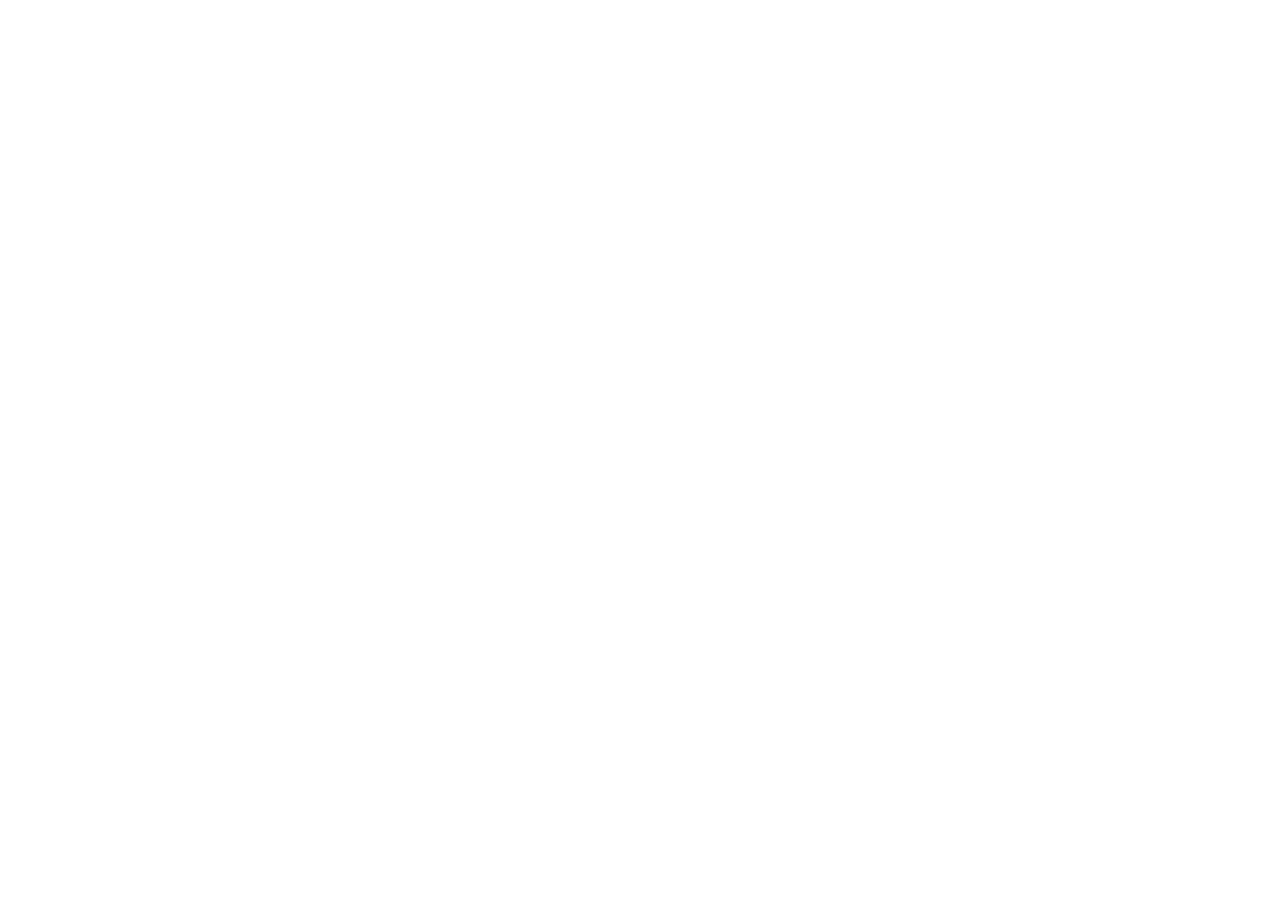
==== index.html @ 92e5c1ce "Reset style, css y fuentes incorporadas, montserrat 400 y 700 y handlee" ====
<!DOCTYPE html>
<html lang="es">
<head>
    <meta charset="UTF-8">
    <meta http-equiv="X-UA-Compatible" content="IE=edge">
    <meta name="viewport" content="width=device-width, initial-scale=1.0">
    <title>Hamburgueseria Dani</title>
    <link rel="stylesheet" href="style.css">
</head>
<body>
    
</body>
</html>
---- style.css ----
@import url(reset.css);
@import url('https://fonts.googleapis.com/css2?family=Handlee&family=Montserrat:wght@400;700&display=swap');
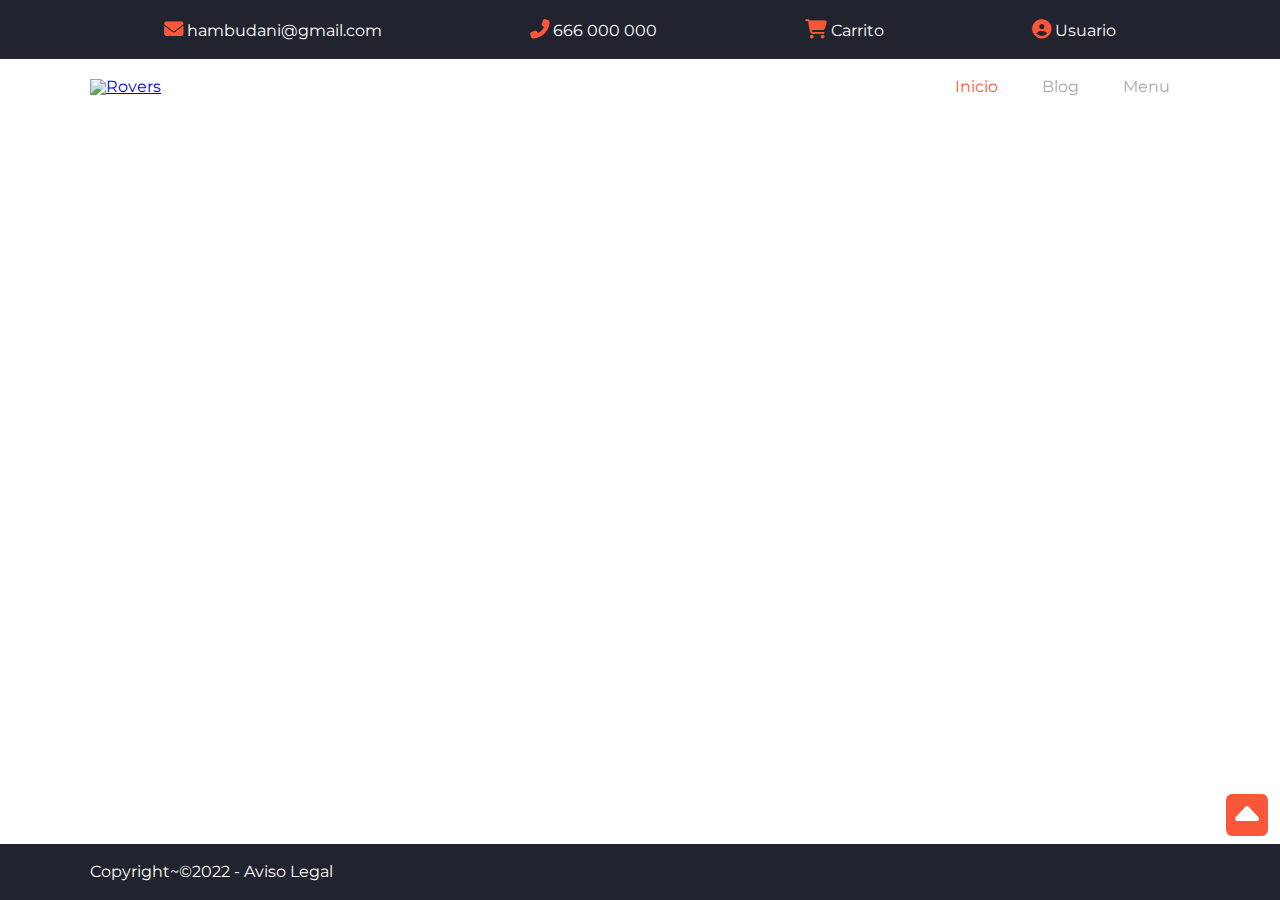
==== commit d12184dc: "Footer y Header terminado" ====
--- a/index.html
+++ b/index.html
@@ -1,5 +1,6 @@
 <!DOCTYPE html>
 <html lang="es">
+
 <head>
     <meta charset="UTF-8">
     <meta http-equiv="X-UA-Compatible" content="IE=edge">
@@ -7,7 +8,83 @@
     <title>Hamburgueseria Dani</title>
     <link rel="stylesheet" href="style.css">
 </head>
+
 <body>
-    
+
+    <div class="wrapper" id="top">
+        <header>
+
+            <div class="nav-top">
+                <div class="container">
+                    <div>
+                        <a href="mailto:hambudani@gmail.com">
+                            <i class="fa-solid fa-envelope"></i>
+                            <span>hambudani@gmail.com</span>
+                        </a>
+                    </div>
+                    <div>
+                        <a href="tel:60000000">
+                            <i class="fa-solid fa-phone-flip"></i>
+                            <span>666 000 000</span>
+                        </a>
+                    </div>
+                    <div>
+                        <a href="#">
+                            <i class="fa-solid fa-shopping-cart"></i>
+                            <span>Carrito</span>
+                        </a>
+                    </div>
+                    <div>
+                        <a href="#">
+                            <i class="fa-solid fa-user-circle"></i>
+                            <span>Usuario</span>
+                        </a>
+                    </div>
+                </div>
+            </div>
+            <nav>
+                <div class="container">
+                    <div class="logo">
+                        <a href="index.html">
+                            <img src="./images/logo.jpg" alt="Rovers">
+                        </a>
+                    </div>
+                    <div class="hamburguesa">
+                        <div></div>
+                        <div></div>
+                        <div></div>
+                    </div>
+                    <ul class="menu">
+                        <li>
+                            <a href="index.html" class="activo">Inicio</a>
+                        </li>
+                        <li>
+                            <a href="blog.html">Blog</a>
+                        </li>
+                        <li>
+                            <a href="menu.html">Menu</a>
+                        </li>
+                    </ul>
+                </div>
+            </nav>
+        </header>
+        <main>
+
+
+        </main>
+
+        <footer>
+            <div class="container">
+                <p>Copyright~&copy;2022 - <a href="#"> Aviso Legal</a></p>
+            </div>
+
+        </footer>
+            <divv class="flecha">
+                <a href="#top"><i class="fa-solid fa-caret-square-up"></i></a>
+        </divv>
+    </div>
+
+
 </body>
+
 </html>--- a/style.css
+++ b/style.css
@@ -1,4 +1,187 @@
 @import url(reset.css);
 @import url('https://fonts.googleapis.com/css2?family=Handlee&family=Montserrat:wght@400;700&display=swap');
+@import url('https://cdnjs.cloudflare.com/ajax/libs/font-awesome/6.2.0/css/all.min.css');
+
+/*font-family: "Handlee", cursive;
+  font-family: "Montserrat", sans-serif; 
+  color_principal: #fa573a;
+  color_azul oscuro: #21242e;
+*/
+
+html {
+    /*Sirve para generar animaciones por css en los enlaces de ancla*/
+    scroll-behavior: smooth;
+}
+
+:root{
+    --fuenteprincipal: "Montserrat", sans-serif;
+    --fuentetitulos: "Handlee", cursive;
+    --colorprincipal: #fa573a;
+    --colorsecundario: #21242e;
+    --margingrid: 1em;
+    --fontside: 1em;
+    --anchomaximo: 68.75em;
+}
+
+img{
+    width: 100%;
+    height: auto;
+    display: block;
+}
+
+.container{
+    max-width: var(--anchomaximo);
+    margin: 0 auto;
+}
+
+body{
+    font-family: var(--fuenteprincipal);
+    font-size: var(--fontside);
+}
+
+header .nav-top{
+    background-color: var(--colorsecundario);
+    padding: 1.25em 0em;
+
+}
+
+header .nav-top .container{
+    display: flex;
+    justify-content: space-around;
+}
+
+header .nav-top a{
+    text-decoration: none;
+}
+
+header .nav-top a i{
+    color: var(--colorprincipal);
+    font-size: 120%;
+}
+
+header .nav-top a span{
+    color: white;
+    display: none;
+}
+
+header nav{
+    background-color: white;
+    padding: 1.25em;
+}
+
+header nav .container{
+    display: flex;
+    flex-wrap: wrap;
+    justify-content: space-between;
+}
+
+header nav .container .logo{
+    max-width: 6.25em;
+}
+
+header nav .container .hamburguesa{
+    width: 1.875em;
+    cursor: pointer;
+
+}
+
+header nav .container .hamburguesa>div{
+    border-top: 1px solid #aaa;
+    margin-bottom: 0.625em;
+}
+
+header nav .container .menu{
+    width: 100%;
+    text-align: center;
+}
+
+header nav .container .menu li a{
+    display: block;
+    padding: 1.25em;
+    text-decoration: none;
+    color: #aaa;
+    border-bottom: 1px solid #aaa;
+}
+
+header nav .container .menu li:last-child a{
+    border: 0px;
+}
+
+header nav .container .menu li :is(a:hover, .activo){
+    color: var(--colorprincipal);
+}
+/*Fin header*/
+
+/*Inicio footer*/
+
+footer{
+    background-color: var(--colorsecundario);
+    padding: 1.25em 0em;
+    text-align: center;
+    color: white;
+    position: fixed;
+    width: 100%;
+    bottom: 0;
+}
+
+footer a{
+    text-decoration: none;
+    color:white;
+}
+
+footer a:hover{
+    color: var(--colorprincipal)
+}
+
+.flecha a{
+    display: block;
+    color: var(--colorprincipal);
+    position: fixed;
+    bottom: 1.25em;
+    right: 0.25em;
+    font-size: 300%;
+}
 
 
+
+
+/*Fin footer*/
+
+
+/*mediasqueries*/
+@media(min-width: 37.5em){ /*600px tablet*/
+
+}
+
+@media(min-width: 48em){ /*768px tablet grande o pantalla pequeña*/
+
+    header .nav-top a span{
+        display: inline;
+    }
+
+    footer{
+       text-align: left;
+        
+    }
+}
+
+@media(min-width: 62.75em){ /* 1004px pantalla*/
+    
+    header nav .container .hamburguesa{
+        display: none;
+    }
+    header nav .container .menu{
+        width: auto;
+        text-align: left;
+
+    }
+
+    header nav .container .menu li a{
+        padding: 0em 1.25em;
+        border-bottom: 0px;
+    }
+
+    header nav .container .menu li{
+        display: inline-block;
+    }
+}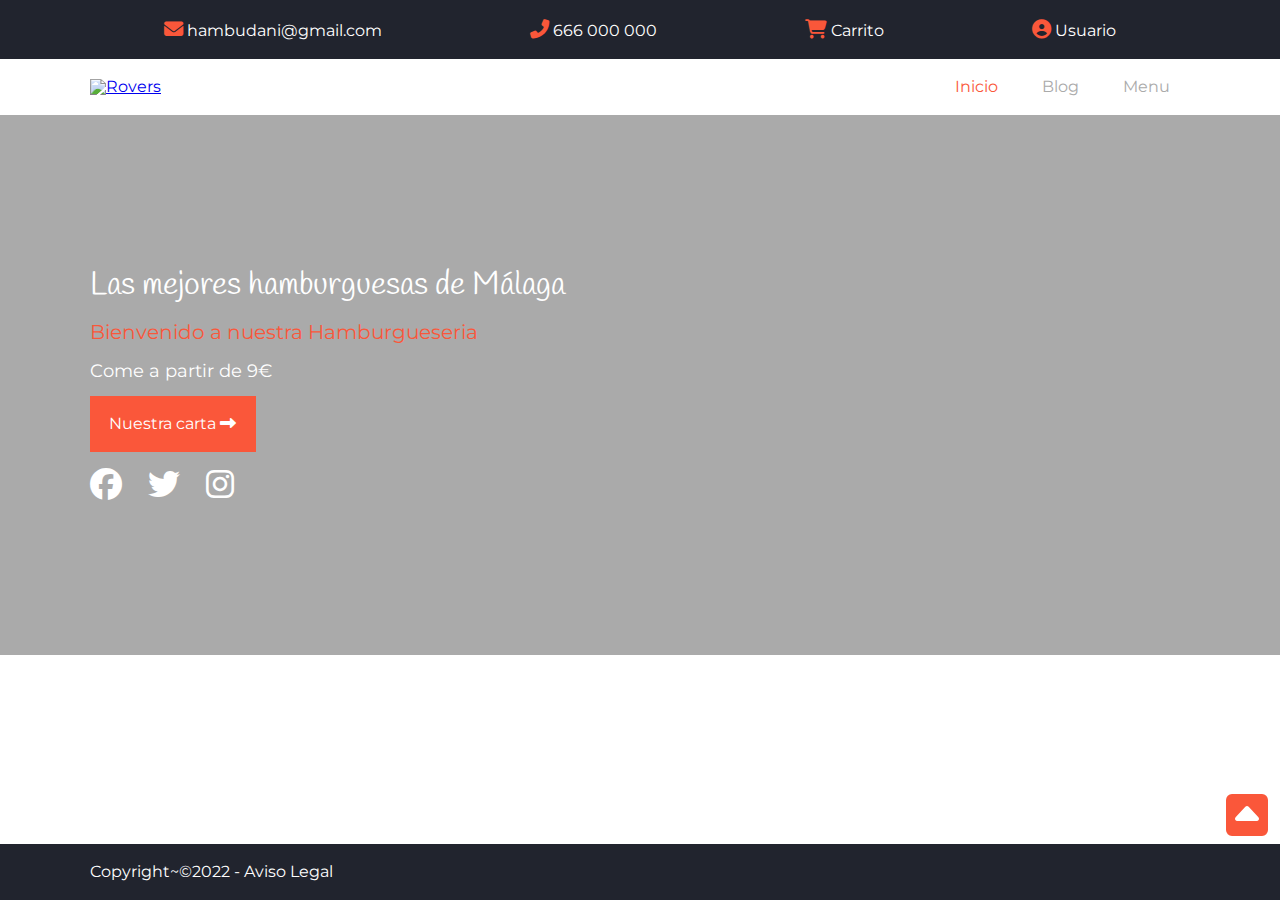
==== commit b089e88f: "Hero acabado" ====
--- a/index.html
+++ b/index.html
@@ -68,6 +68,26 @@
                 </div>
             </nav>
         </header>
+
+        <div class="hero">
+            <div class="container">
+                <h1>Las mejores hamburguesas de Málaga</h1>
+                <h2>Bienvenido a nuestra Hamburgueseria</h2>
+                <p>Come a partir de 9&euro;</p>
+                <div>
+                    <a class="boton">
+                        Nuestra carta
+                        <i class="fa-solid fa-long-arrow-alt-right"></i>
+                    </a>
+                </div>
+                <ul>
+                    <li><a href=""><i class="fa-brands fa-facebook"></i></a></li>
+                    <li><a href=""><i class="fa-brands fa-twitter"></i></a></li>
+                    <li><a href=""><i class="fa-brands fa-instagram"></i></a></li>
+                </ul>
+            </div>
+        </div>
+
         <main>
 
 
--- a/style.css
+++ b/style.css
@@ -113,7 +113,6 @@
 /*Fin header*/
 
 /*Inicio footer*/
-
 footer{
     background-color: var(--colorsecundario);
     padding: 1.25em 0em;
@@ -141,12 +140,77 @@
     right: 0.25em;
     font-size: 300%;
 }
-
-
-
-
 /*Fin footer*/
 
+/*Inicio hero*/
+.hero{
+    background-image: url(./images/fondo.jpg);
+    height: 60vh;
+    background-size: cover;
+    background-position: center center;
+    background-color: #aaa;
+    background-blend-mode: multiply;
+    color: white;
+    display: flex;
+}
+
+.hero .container{
+    display: flex;
+    justify-content: center;
+    flex-direction: column;
+    width: 90%;
+}
+
+.hero h1{
+    font-family: var(--fuentetitulos);
+    font-size: 2em;
+}
+
+.hero h2{
+    color: var(--colorprincipal);
+    font-size: 1.25em;
+    margin: var(--margingrid) 0;
+}
+
+.hero p{
+    font-size: 1.15em;
+}
+
+.boton{ 
+    display: inline-block;
+    background-color: var(--colorprincipal);
+    color: white;
+    text-decoration: none;
+    padding: 1.15em;
+    margin: var(--margingrid) 0;
+    border: 1px solid var(--colorprincipal);
+}
+
+.boton:hover{
+    background-color: transparent;
+    color:var(--colorprincipal);
+}
+
+.boton:hover i{
+    transition: 0.5s;
+    transform: translatex(5px) scale(1.5);
+}
+    
+.hero ul{
+    display: flex;
+    width: 9em;
+    justify-content: space-between;
+}
+
+.hero ul a{
+    color: white;
+    text-decoration: none;
+    font-size: 2em;
+}
+
+
+
+/*Fin hero*/
 
 /*mediasqueries*/
 @media(min-width: 37.5em){ /*600px tablet*/
@@ -184,4 +248,4 @@
     header nav .container .menu li{
         display: inline-block;
     }
-}+}++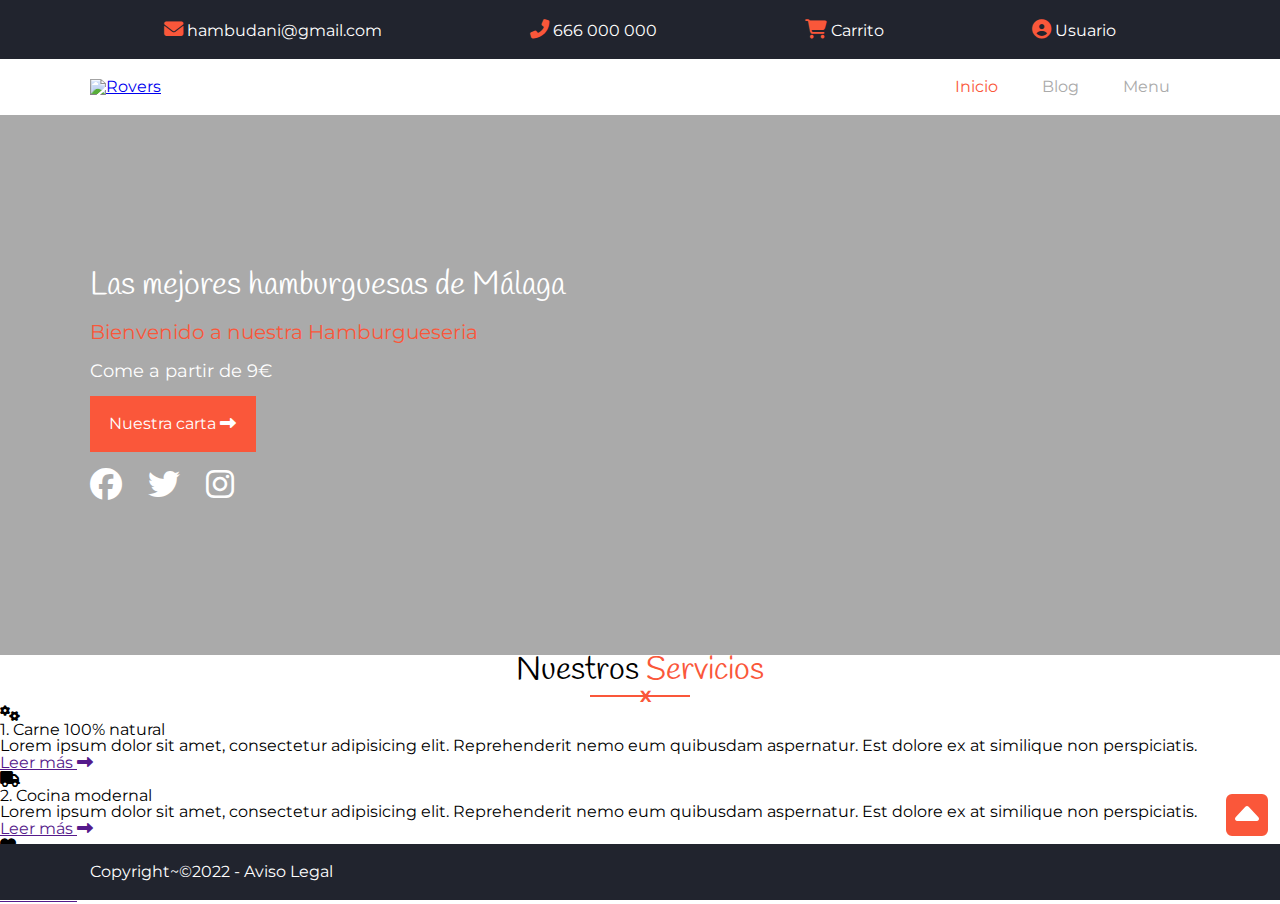
==== commit efc99133: "Inicio de Nuestros Servcios" ====
--- a/index.html
+++ b/index.html
@@ -89,7 +89,57 @@
         </div>
 
         <main>
+            <section id="ourservices">
+                <div class="container">
+                    <h2>Nuestros <span>Servicios</span></h2>
+                </div>
+                <div class="underline">
+                    <hr noshade="noshade">
+                    <span>X</span>
+                </div>
+                <div class="grid">
+                    <article>
+                        <div>
+                            <i class="fa-solid fa-cogs"></i>
+                        </div>
+                        <h3>1. Carne 100% natural</h3>
+                        <p>Lorem ipsum dolor sit amet, consectetur adipisicing elit. Reprehenderit nemo eum quibusdam aspernatur. Est dolore ex at similique non perspiciatis.</p>
+                        <a href="" class="enlace">
+                            Leer más 
+                            <i class="fa-solid fa-long-arrow-alt-right"></i>
+                        </a>
+                    </article>
 
+                    <article>
+                        <div>
+                            <i class="fa-solid fa-truck"></i>
+                        </div>
+                        <h3>2. Cocina modernal</h3>
+                        <p>Lorem ipsum dolor sit amet, consectetur adipisicing elit. Reprehenderit nemo eum quibusdam aspernatur. Est dolore ex at similique non perspiciatis.</p>
+                        <a href="" class="enlace">
+                            Leer más 
+                            <i class="fa-solid fa-long-arrow-alt-right"></i>
+                        </a>
+                    </article>
+
+                    <article>
+                        <div>
+                            <i class="fa-solid fa-heart"></i>
+                        </div>
+                        <h3>3. Servicio impecable</h3>
+                        <p>Lorem ipsum dolor sit amet, consectetur adipisicing elit. Reprehenderit nemo eum quibusdam aspernatur. Est dolore ex at similique non perspiciatis.</p>
+                        <a href="" class="enlace">
+                            Leer más 
+                            <i class="fa-solid fa-long-arrow-alt-right"></i>
+                        </a>
+                    </article>
+                    
+
+                </div>
+
+
+
+            </section>
 
         </main>
 
--- a/style.css
+++ b/style.css
@@ -207,10 +207,44 @@
     text-decoration: none;
     font-size: 2em;
 }
-
-
-
 /*Fin hero*/
+
+/*Inicio OurServices*/
+
+main .section{
+    padding: 2.125em 1.5em;
+}
+
+main section h2{
+    color: black;
+    font-family: var(--fuentetitulos);
+    font-size: 2em;
+    text-align: center;
+}
+
+main section h2 span{
+    color: var(--colorprincipal)
+}
+
+main section .underline{
+    position: relative;
+    width: 6.250em;
+    margin: 0 auto;
+    color: var(--colorprincipal);
+    font-weight: 700;
+    text-align: center;
+}
+
+main section .underline span{
+    position: absolute;
+    top: -0.4em;
+}
+
+main section hr{
+    border-color: var(--colorprincipal);
+}
+/*Fin OurServices*/
+
 
 /*mediasqueries*/
 @media(min-width: 37.5em){ /*600px tablet*/
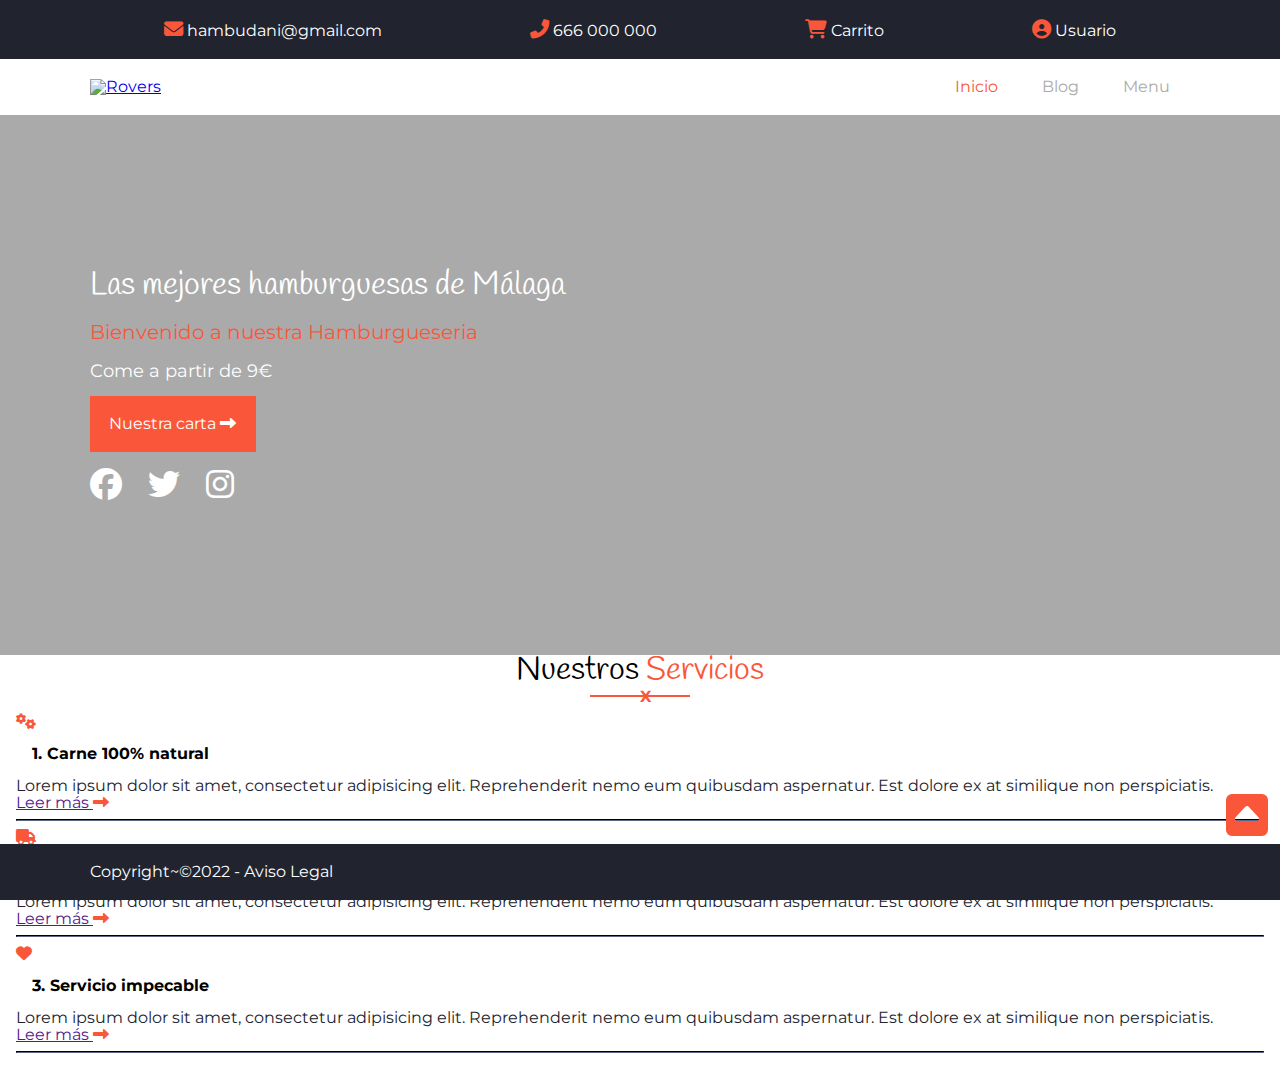
==== commit 3a680505: "Practicando con -Nuestros servicios-" ====
--- a/index.html
+++ b/index.html
@@ -109,18 +109,22 @@
                             <i class="fa-solid fa-long-arrow-alt-right"></i>
                         </a>
                     </article>
+                    
+                    <hr>
 
                     <article>
                         <div>
                             <i class="fa-solid fa-truck"></i>
                         </div>
-                        <h3>2. Cocina modernal</h3>
+                        <h3>2. Cocina moderna</h3>
                         <p>Lorem ipsum dolor sit amet, consectetur adipisicing elit. Reprehenderit nemo eum quibusdam aspernatur. Est dolore ex at similique non perspiciatis.</p>
                         <a href="" class="enlace">
                             Leer más 
                             <i class="fa-solid fa-long-arrow-alt-right"></i>
                         </a>
                     </article>
+
+                    <hr>
 
                     <article>
                         <div>
@@ -134,6 +138,7 @@
                         </a>
                     </article>
                     
+                    <hr>                   
 
                 </div>
 
--- a/style.css
+++ b/style.css
@@ -243,6 +243,42 @@
 main section hr{
     border-color: var(--colorprincipal);
 }
+
+main section .grid{
+    margin: var(--margingrid);
+    
+}
+
+main section .grid i{
+    color: var(--colorprincipal);
+
+}
+
+main section div{
+    border-width: 2px;
+    border-style: 1;
+    border-color: var(--colorprincipal);
+
+}
+
+main section h3{
+    font-family: var(--colorsecundario);
+    font-size: 1em;
+    font-weight: bold;
+    padding: 1em;
+}
+
+main section p{
+    font-family: var(--fuenteprincipal);
+    color: var(--colorsecundario);
+
+}
+
+main section .grid hr{
+    border-color: var(--colorsecundario);
+}
+
+
 /*Fin OurServices*/
 
 
@@ -282,4 +318,4 @@
     header nav .container .menu li{
         display: inline-block;
     }
-}+++}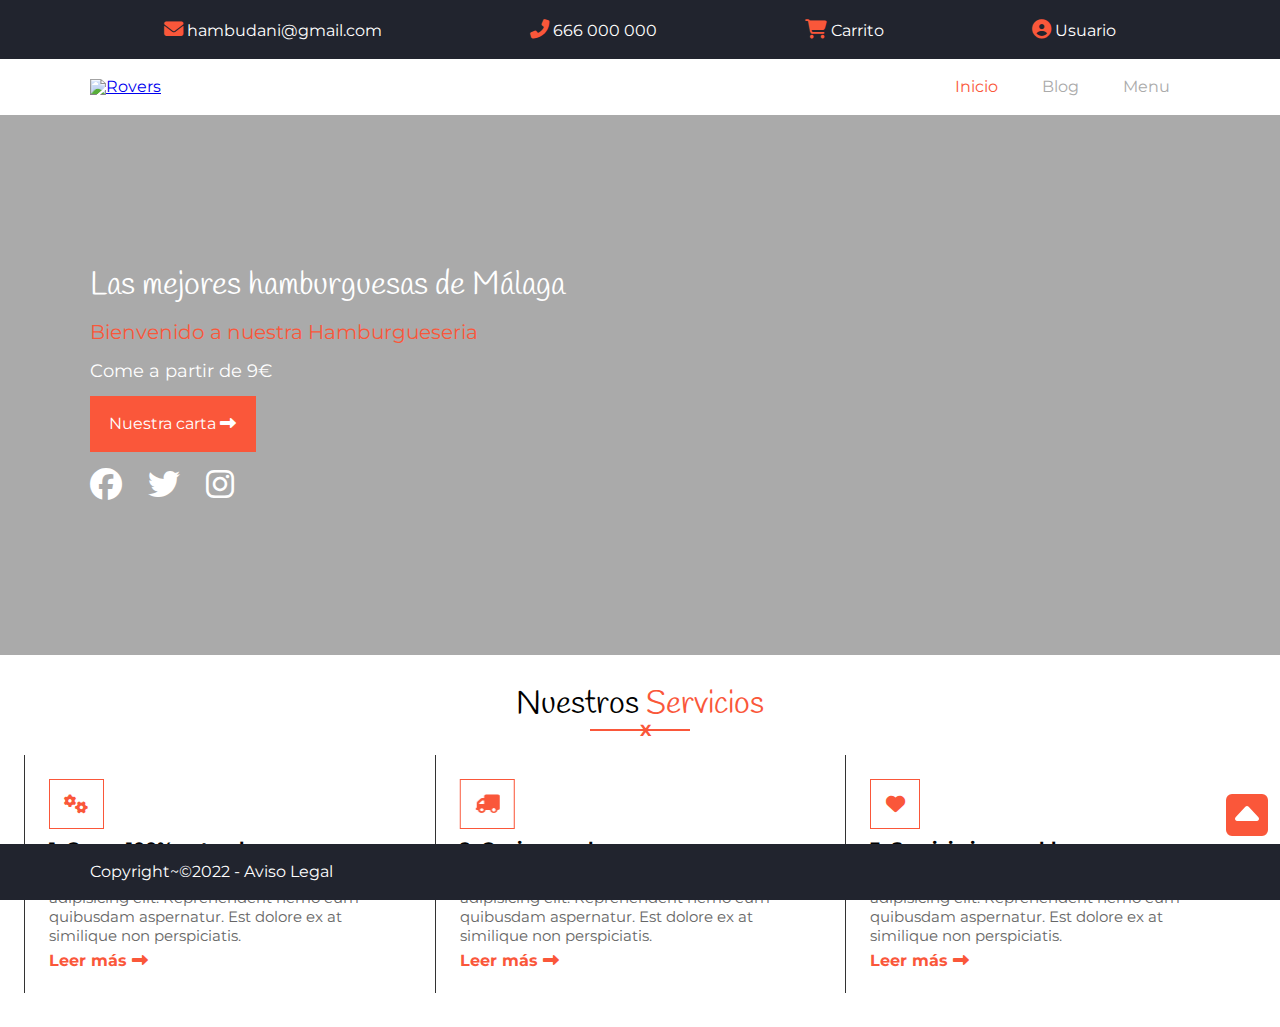
==== commit 2c66f8cc: "Section Nuestros servicios terminado." ====
--- a/index.html
+++ b/index.html
@@ -109,8 +109,6 @@
                             <i class="fa-solid fa-long-arrow-alt-right"></i>
                         </a>
                     </article>
-                    
-                    <hr>
 
                     <article>
                         <div>
@@ -124,8 +122,6 @@
                         </a>
                     </article>
 
-                    <hr>
-
                     <article>
                         <div>
                             <i class="fa-solid fa-heart"></i>
@@ -137,12 +133,8 @@
                             <i class="fa-solid fa-long-arrow-alt-right"></i>
                         </a>
                     </article>
-                    
-                    <hr>                   
-
+                                     
                 </div>
-
-
 
             </section>
 
--- a/style.css
+++ b/style.css
@@ -211,7 +211,7 @@
 
 /*Inicio OurServices*/
 
-main .section{
+main section{
     padding: 2.125em 1.5em;
 }
 
@@ -223,7 +223,7 @@
 }
 
 main section h2 span{
-    color: var(--colorprincipal)
+    color: var(--colorprincipal);
 }
 
 main section .underline{
@@ -245,39 +245,49 @@
 }
 
 main section .grid{
-    margin: var(--margingrid);
+    display: flex;
+    flex-wrap: wrap;
     
 }
 
-main section .grid i{
-    color: var(--colorprincipal);
-
-}
-
-main section div{
-    border-width: 2px;
-    border-style: 1;
-    border-color: var(--colorprincipal);
-
+main section .grid article{
+    width: 100%;
+    border-bottom: 1px solid #aaa ;
+    padding: 1.5em 0;
+}
+
+main section article>div .fa-solid{
+    color: var(--colorprincipal);
+    padding: 0.75em;
+    border: 1px solid var(--colorprincipal);
+    font-size: 120%;
 }
 
 main section h3{
     font-family: var(--colorsecundario);
-    font-size: 1em;
-    font-weight: bold;
-    padding: 1em;
-}
-
-main section p{
-    font-family: var(--fuenteprincipal);
-    color: var(--colorsecundario);
-
-}
-
-main section .grid hr{
-    border-color: var(--colorsecundario);
-}
-
+    font-size: 110%;
+    font-weight: 700;
+    margin: 0.625em 0em;
+}
+
+main p{
+    color: #666;
+    line-height: 1.25;
+    font-size: 95%;
+}
+
+main section article p{
+    margin-bottom: 0.5em;
+}
+
+.enlace{
+    text-decoration: none;
+    font-weight: 700;
+    color: var(--colorprincipal);
+}
+.fa-truck{
+    transform: rotateY(180deg);
+}
 
 /*Fin OurServices*/
 
@@ -285,6 +295,17 @@
 /*mediasqueries*/
 @media(min-width: 37.5em){ /*600px tablet*/
 
+    main section .grid article{
+        width: 50%;
+        border-bottom: none;
+        border-left: 1px solid #333;
+        padding: 1.5em;
+        margin-top: 1em;
+    }
+
+    main section .grid article:last-child{
+        width: 100%;
+    }
 }
 
 @media(min-width: 48em){ /*768px tablet grande o pantalla pequeña*/
@@ -297,6 +318,12 @@
        text-align: left;
         
     }
+
+    main section .grid :is(article, article:last-child){
+        width: 33.333%;
+    }
+
+
 }
 
 @media(min-width: 62.75em){ /* 1004px pantalla*/
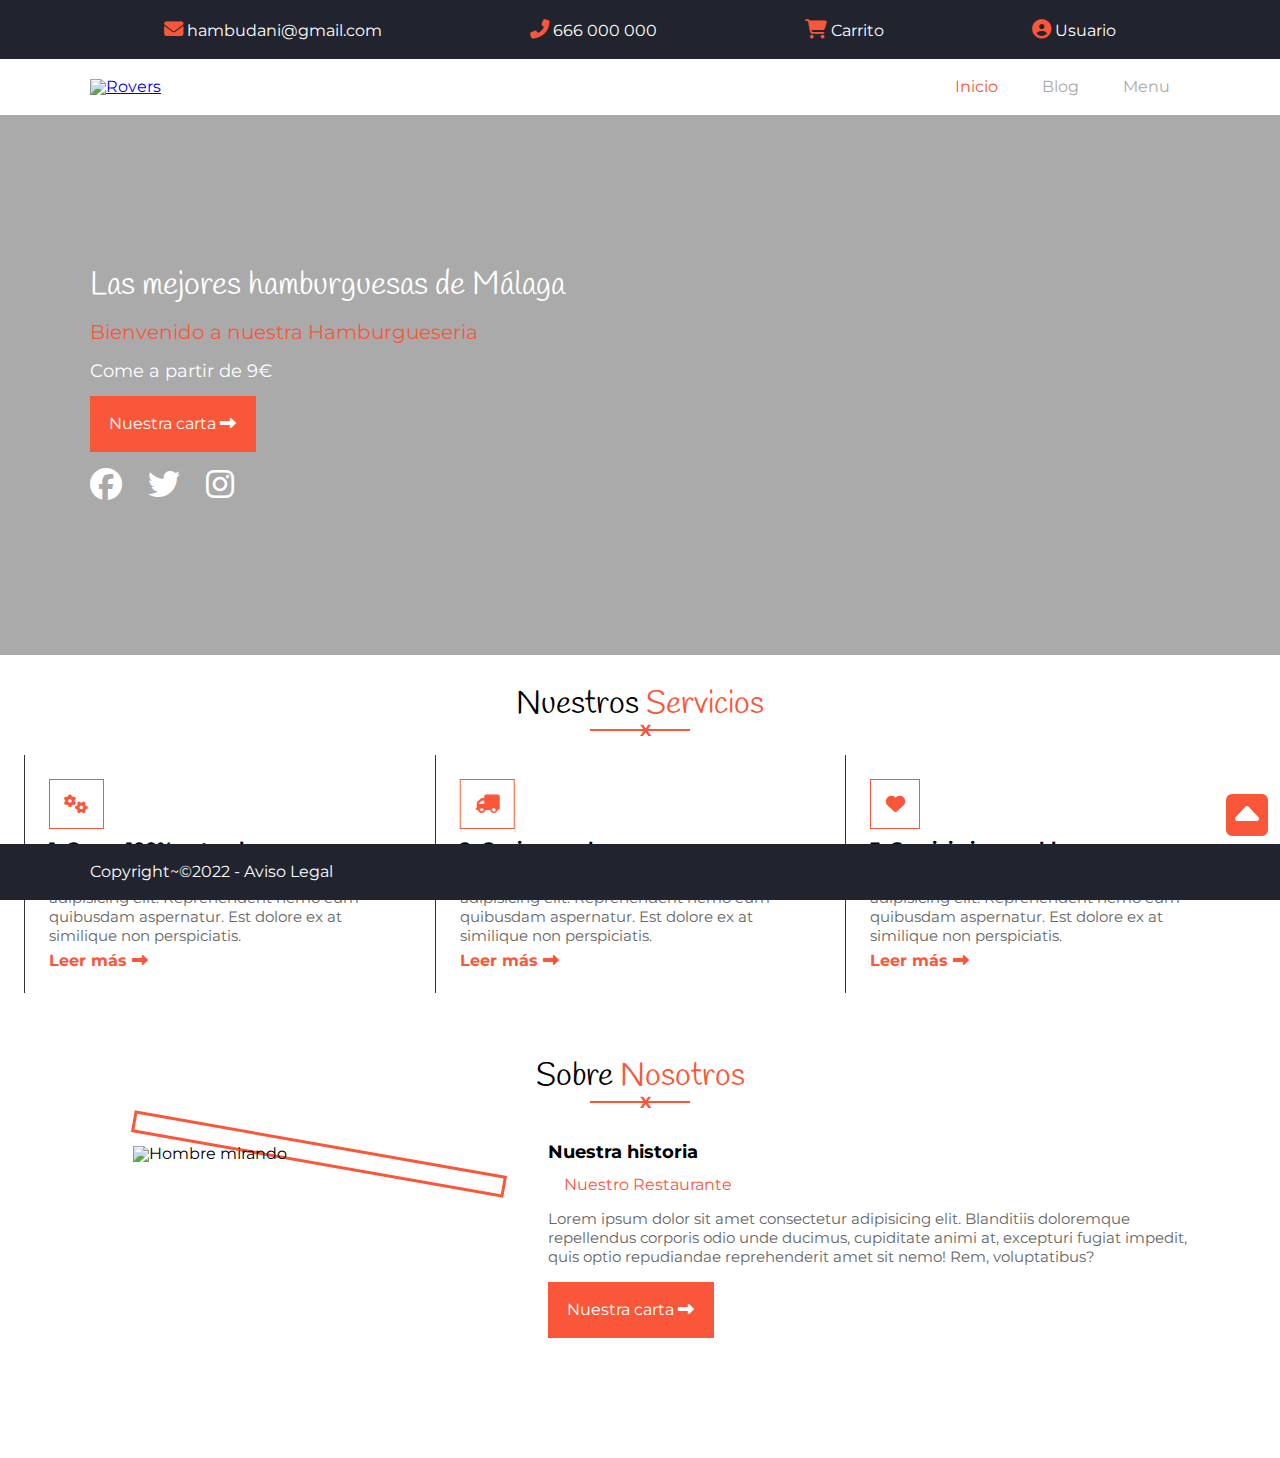
==== commit c07b0022: "Sobre Nosotros terminado" ====
--- a/index.html
+++ b/index.html
@@ -75,7 +75,7 @@
                 <h2>Bienvenido a nuestra Hamburgueseria</h2>
                 <p>Come a partir de 9&euro;</p>
                 <div>
-                    <a class="boton">
+                    <a href="" class="boton">
                         Nuestra carta
                         <i class="fa-solid fa-long-arrow-alt-right"></i>
                     </a>
@@ -92,11 +92,12 @@
             <section id="ourservices">
                 <div class="container">
                     <h2>Nuestros <span>Servicios</span></h2>
+                    <div class="underline">
+                        <hr noshade="noshade">
+                        <span>X</span>
+                    </div>
                 </div>
-                <div class="underline">
-                    <hr noshade="noshade">
-                    <span>X</span>
-                </div>
+
                 <div class="grid">
                     <article>
                         <div>
@@ -138,6 +139,41 @@
 
             </section>
 
+            <section id="aboutus">
+                <div class="container">
+                    <h2>Sobre <span>Nosotros</span></h2>
+                        <div class="underline">
+                            <hr noshade="noshade">
+                            <span>X</span>
+                        </div>
+
+                        <div class="flex">
+                            <figure class="imagen">
+                                <div class="marco">
+                                    <img src="./images/about-main.jpg" alt="Hombre mirando">
+                                </div>
+                            </figure>
+                            
+                            <div>
+                                <h3>Nuestra historia</h3>
+                                <h4>Nuestro Restaurante</h4>
+                                <p>Lorem ipsum dolor sit amet consectetur adipisicing elit. Blanditiis doloremque repellendus corporis odio unde ducimus, cupiditate animi at, excepturi fugiat impedit, quis optio repudiandae reprehenderit amet sit nemo! Rem, voluptatibus?</p>
+                                <div>
+                                    <a href="" class="boton">
+                                        Nuestra carta
+                                        <i class="fa-solid fa-long-arrow-alt-right"></i>
+                                    </a>
+                                </div>
+                            </div>
+                        </div>
+                    </div>
+
+
+
+
+
+            </section>
+
         </main>
 
         <footer>
--- a/style.css
+++ b/style.css
@@ -263,7 +263,7 @@
     font-size: 120%;
 }
 
-main section h3{
+main section article h3{
     font-family: var(--colorsecundario);
     font-size: 110%;
     font-weight: 700;
@@ -290,6 +290,51 @@
 }
 
 /*Fin OurServices*/
+
+/*Inicio Sobre Nosotros*/
+
+main #aboutus{
+    margin-bottom: 4.375em;
+}
+
+main section .flex{
+    display: flex;
+    flex-direction: column;
+    margin-top: 2.5em;
+}
+
+main section .flex h3{
+    font-weight: 700;
+    font-size: 110%;
+}
+
+main section .flex h4{
+    color: var(--colorprincipal);
+    margin: var(--margingrid);
+}
+
+main section .flex .imagen{
+    width: 95%;
+    margin: 2.5em auto;
+}
+
+main section .flex .imagen .marco{
+    border: 3px solid var(--colorprincipal);
+    transform: rotateZ(10deg);
+    transition: 1s;
+}
+
+main section .flex .imagen .marco img{
+    transform: rotateZ(-10deg);
+    transition: 1s;
+}
+
+main section .flex .imagen:hover :is(.marco, .marco img){
+    transform: rotateZ(0deg);
+}
+
+
+/*Fin Sobre Nosotros*/
 
 
 /*mediasqueries*/
@@ -306,6 +351,10 @@
     main section .grid article:last-child{
         width: 100%;
     }
+
+    main section .flex{
+        flex-direction: row;
+    }
 }
 
 @media(min-width: 48em){ /*768px tablet grande o pantalla pequeña*/
@@ -316,14 +365,17 @@
 
     footer{
        text-align: left;
-        
     }
 
     main section .grid :is(article, article:last-child){
         width: 33.333%;
     }
 
-
+    main section .flex .imagen{
+        margin: 0 2.5em;
+    }
+
+    
 }
 
 @media(min-width: 62.75em){ /* 1004px pantalla*/
